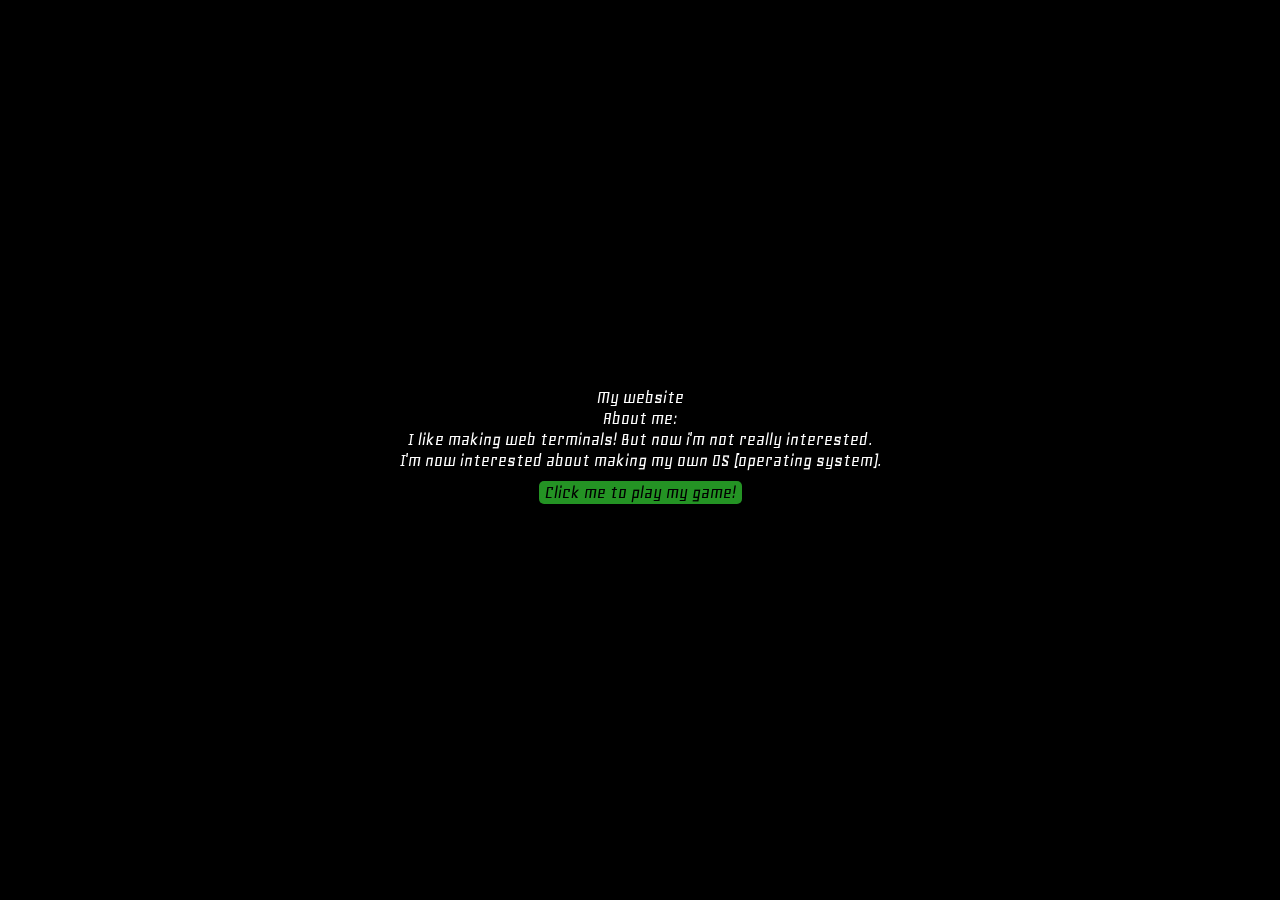
==== index.html @ 88ff587a "Initial commit" ====
<!DOCTYPE html>
<html lang="en">
<head>
    <meta charset="UTF-8">
    <meta name="viewport" content="width=device-width, initial-scale=1.0">
    <title>My website</title>
    <link rel="stylesheet" href="style.css">
</head>
<body>
   <div id="center">
      <p class="centertext">My website</p>
      <p class="centertext">About me:</p>
      <p class="centertext">I like making web terminals! But now i'm not really interested.</p>
      <p class="centertext">I'm now interested about making my own OS (operating system).</p>
      <button id="playgamebtn">Click me to play my game!</button>
   </div>
   <script src="index.js"></script>
</body>
</html>
---- style.css ----
@import url('https://fonts.googleapis.com/css2?family=Geo&display=swap');
body {
    margin: 0;
    padding: 0;
    background-color: #000000;
    color: #ffffff;
}
#center {
    min-height: 100vh;
    display: flex;
    flex-direction: column;
    justify-content: center;
    align-items: center;
    text-align: center;
    padding: 0px;
    box-sizing: border-box;
}
.centertext {
    margin: 0px;
    font-size: larger;
    font-family: "Geo", sans-serif;
    font-weight: 400;
    font-style: normal;
}
#playgamebtn {
    margin: 10px;
    font-size: larger;
    font-family: "Geo", sans-serif;
    font-weight: 400;
    font-style: normal;
    background-color: #249324;
    border-radius: 5px;
    border: none;
    transition: background-color 1s;
    cursor: pointer;
}
#playgamebtn:hover {
    background-color: #00ff00;
}
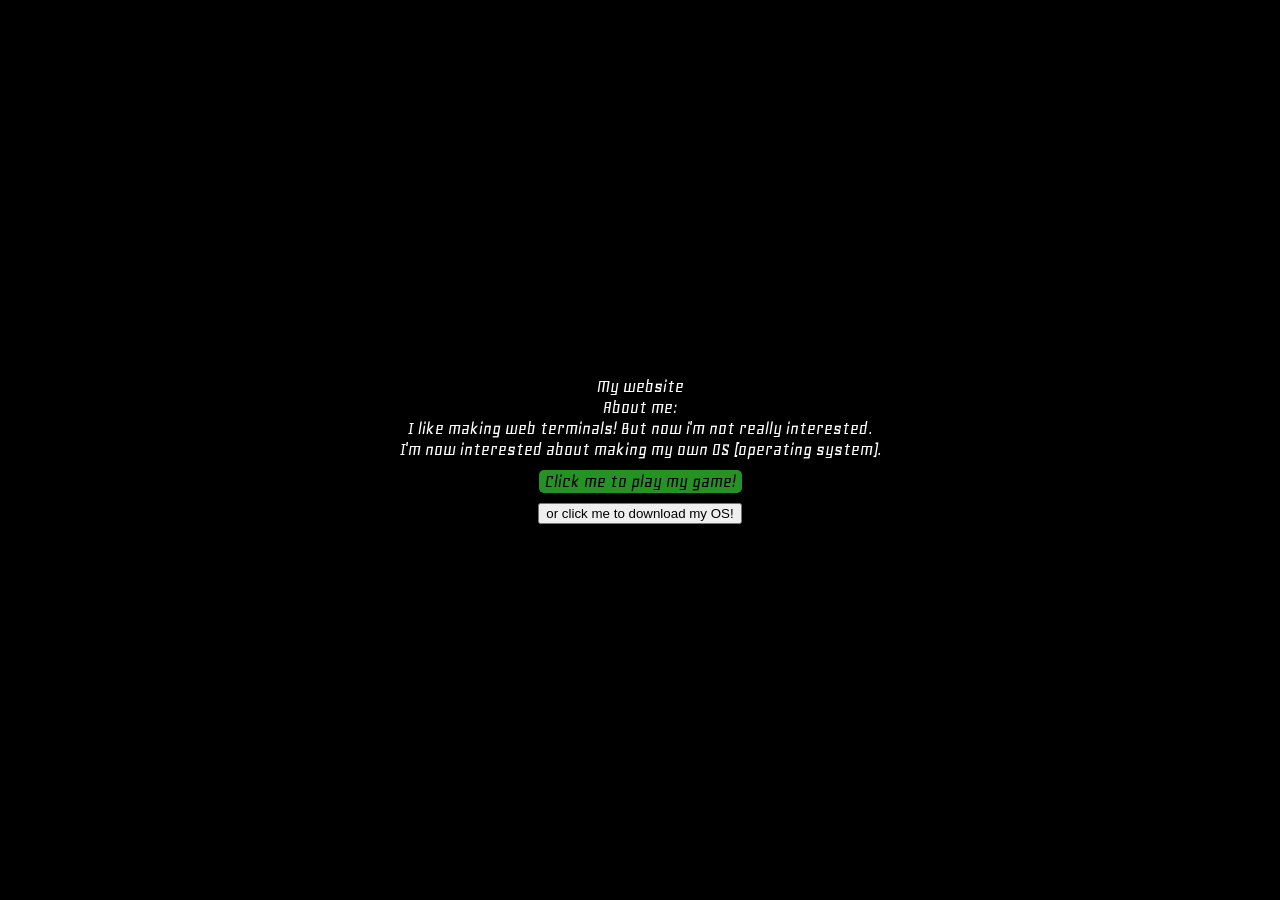
==== commit cd4f7ff1: "Add button to download OS" ====
--- a/index.html
+++ b/index.html
@@ -13,7 +13,8 @@
       <p class="centertext">I like making web terminals! But now i'm not really interested.</p>
       <p class="centertext">I'm now interested about making my own OS (operating system).</p>
       <button id="playgamebtn">Click me to play my game!</button>
+      <button id="downloadosbtn">or click me to download my OS!</button>
    </div>
    <script src="index.js"></script>
 </body>
-</html>+</html>
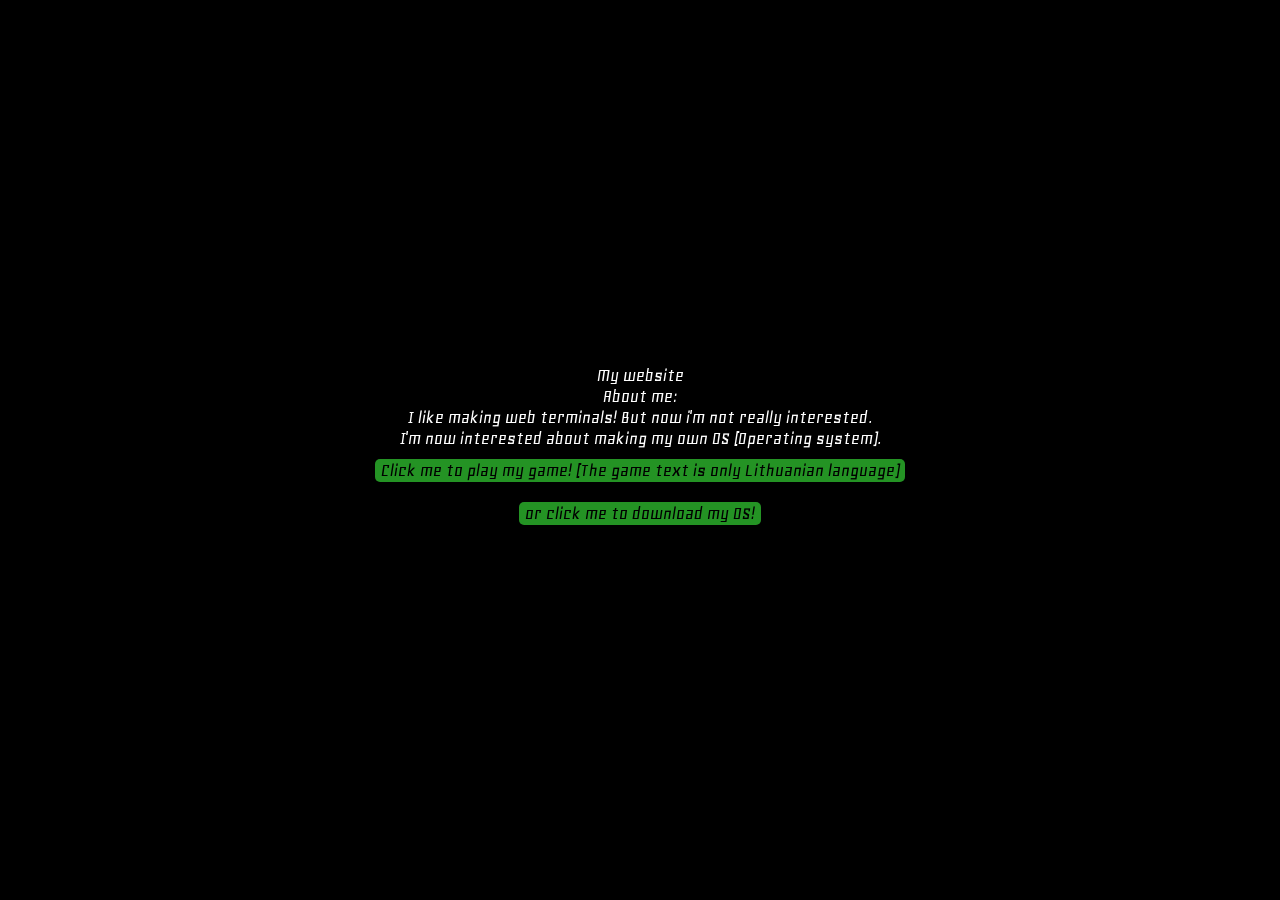
==== commit fe514bd8: "Update text and button description in index.html" ====
--- a/index.html
+++ b/index.html
@@ -11,8 +11,8 @@
       <p class="centertext">My website</p>
       <p class="centertext">About me:</p>
       <p class="centertext">I like making web terminals! But now i'm not really interested.</p>
-      <p class="centertext">I'm now interested about making my own OS (operating system).</p>
-      <button id="playgamebtn">Click me to play my game!</button>
+      <p class="centertext">I'm now interested about making my own OS (Operating system).</p>
+      <button id="playgamebtn">Click me to play my game! (The game text is only Lithuanian language) </button>
       <button id="downloadosbtn">or click me to download my OS!</button>
    </div>
    <script src="index.js"></script>
--- a/style.css
+++ b/style.css
@@ -36,4 +36,19 @@
 }
 #playgamebtn:hover {
     background-color: #00ff00;
-}+}
+#downloadosbtn {
+    margin: 10px;
+    font-size: larger;
+    font-family: "Geo", sans-serif;
+    font-weight: 400;
+    font-style: normal;
+    background-color: #249324;
+    border-radius: 5px;
+    border: none;
+    transition: background-color 1s;
+    cursor: pointer;
+}
+#downloadosbtn:hover {
+    background-color: #00ff00;
+}
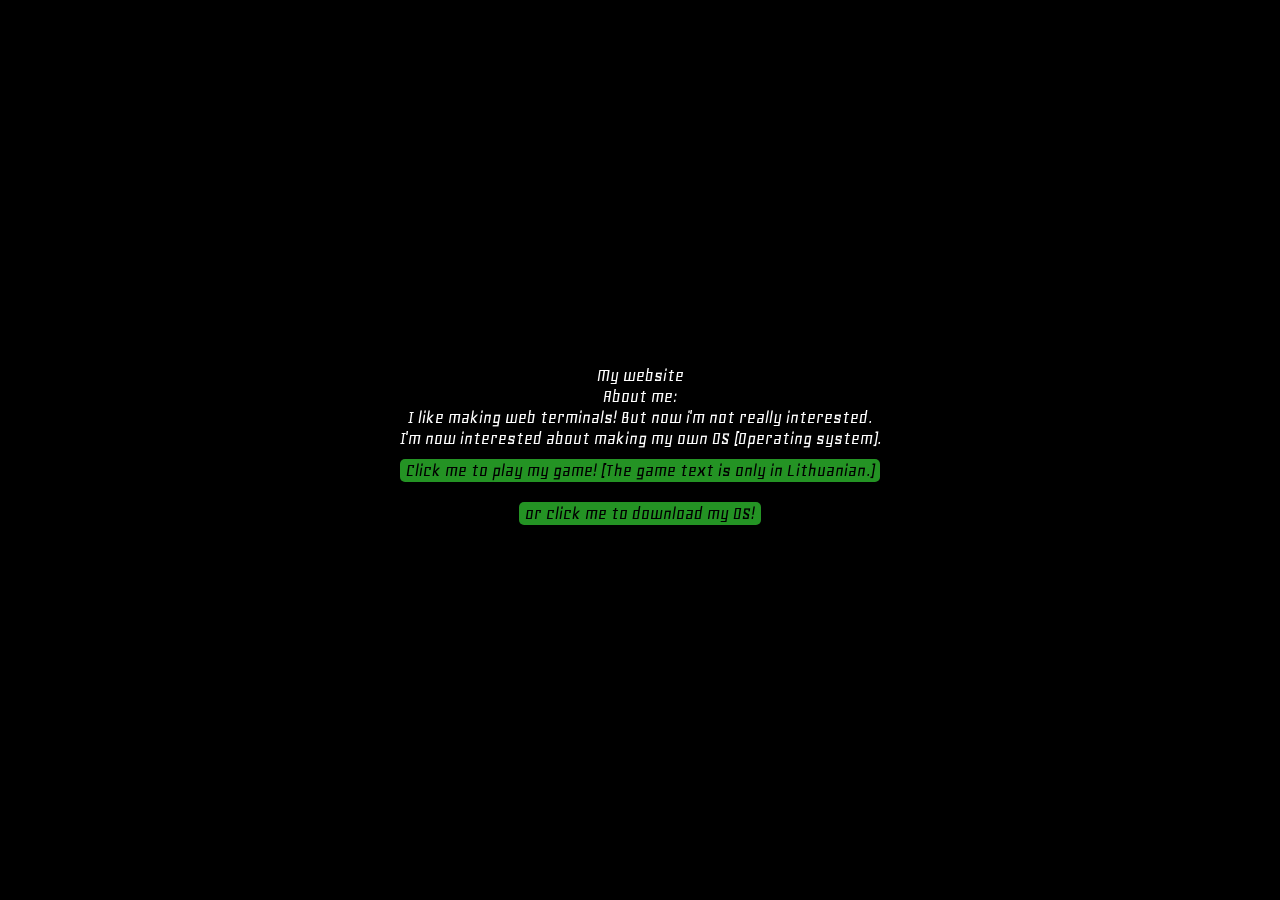
==== commit 02293f62: "Fix button text for clarity in index.html" ====
--- a/index.html
+++ b/index.html
@@ -12,7 +12,7 @@
       <p class="centertext">About me:</p>
       <p class="centertext">I like making web terminals! But now i'm not really interested.</p>
       <p class="centertext">I'm now interested about making my own OS (Operating system).</p>
-      <button id="playgamebtn">Click me to play my game! (The game text is only Lithuanian language) </button>
+      <button id="playgamebtn">Click me to play my game! (The game text is only in Lithuanian.) </button>
       <button id="downloadosbtn">or click me to download my OS!</button>
    </div>
    <script src="index.js"></script>
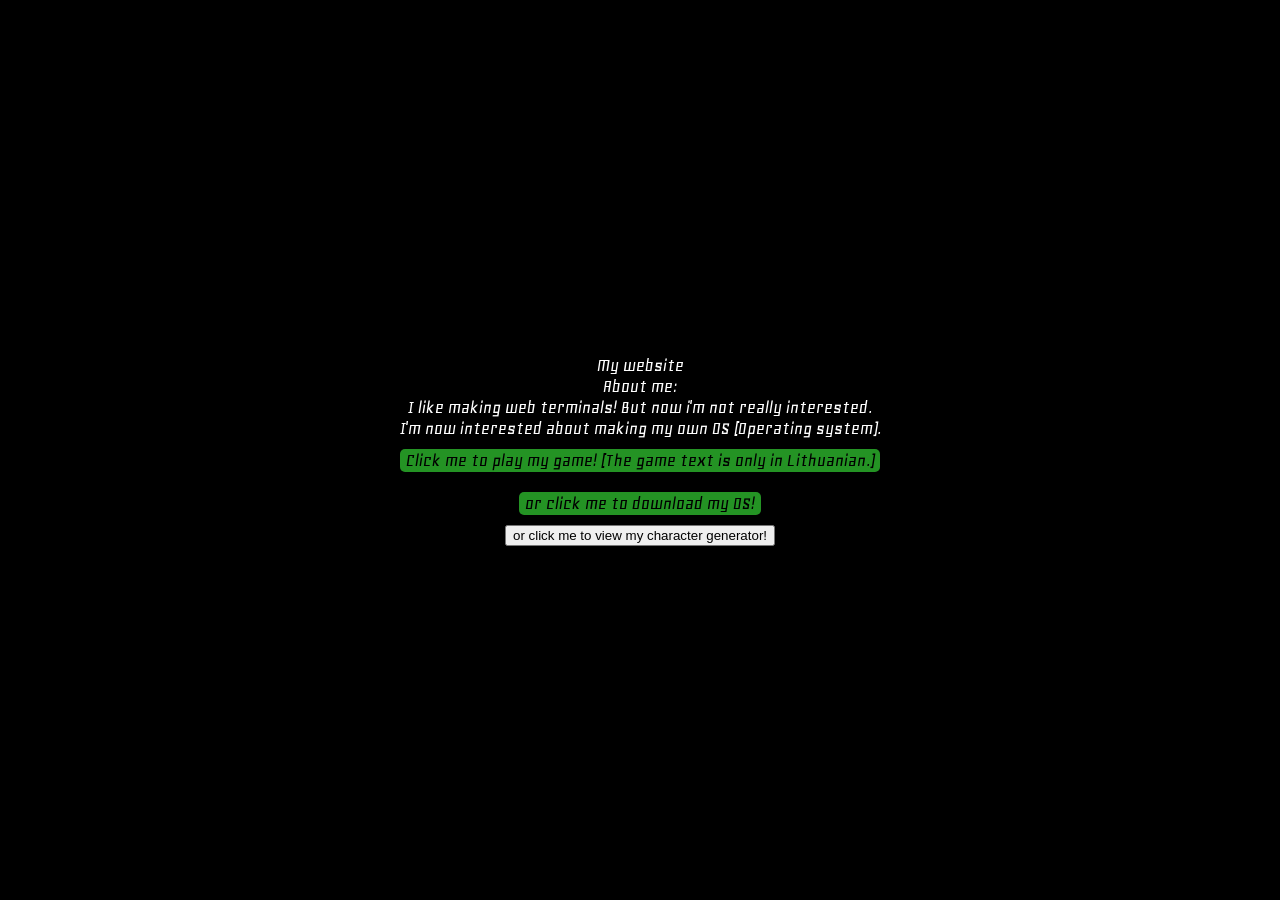
==== commit 240989f8: "Add button for character generator" ====
--- a/index.html
+++ b/index.html
@@ -14,6 +14,7 @@
       <p class="centertext">I'm now interested about making my own OS (Operating system).</p>
       <button id="playgamebtn">Click me to play my game! (The game text is only in Lithuanian.) </button>
       <button id="downloadosbtn">or click me to download my OS!</button>
+      <button id="chargenbtn">or click me to view my character generator!</button>
    </div>
    <script src="index.js"></script>
 </body>
